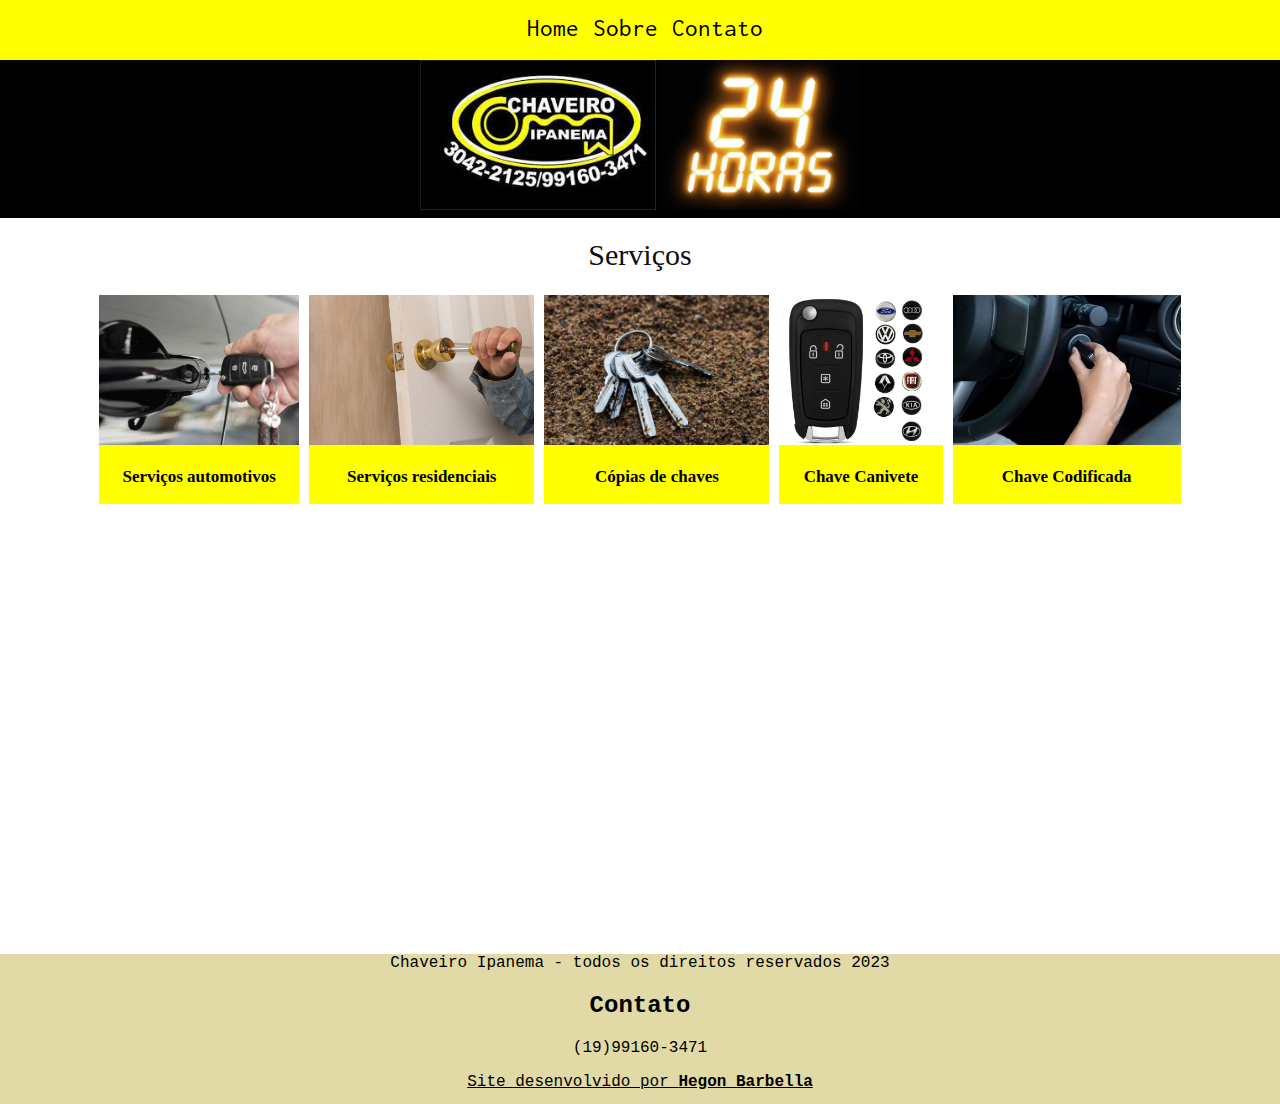
==== index.html @ 111e453c "upload" ====
<!DOCTYPE html>
<html lang="pt-br">
<head>
    <meta charset="UTF-8">
    <meta http-equiv="X-UA-Compatible" content="IE=edge">
    <meta name="viewport" content="width=device-width, initial-scale=1.0">
    <link rel="stylesheet" href="css/cabecalho.css">
    <link rel="stylesheet" href="css/estilos.css">
    <link rel="preconnect" href="https://fonts.googleapis.com">
<link rel="preconnect" href="https://fonts.gstatic.com" crossorigin>
<link href="https://fonts.googleapis.com/css2?family=Inconsolata:wght@300;400&display=swap" rel="stylesheet">
    <title>Chaveiro Ipanema</title>
</head>

<body>

    <header>

        <nav>

            <div class="menu__container">
                <a href="index.html">Home</a>
                <a href="sobre.html">Sobre</a>
                <a href="contato.html">Contato</a>
            </div>

        </nav>

    </header>

    <section class="logo">

        <div class="logo__esq">
            <img src="img/Logo.jfif" alt="">  
            <img src="img/24hrs.jpeg" alt="">
        </div>

    </section>

    <section class="sobre">
        <h1>Serviços</h1>

            <div class="fotos__container">
                <div>
                    <img src="img/chave automotiva.jpg" alt=""><p>Serviços automotivos</p>
                </div>

                    <div>
                        <img src="img/porta_residencia.jpg" alt=""><p>Serviços residenciais</p>
                    </div>

                <div>
                    <img src="img/molho_chaves.avif" alt=""><p>Cópias de chaves</p>
                </div>

                <div>
                    <img src="img/chave_canivete.jpg" alt=""><p>Chave Canivete</p>
                </div>

                <div>
                    <img src="img/chave codificada dois.jpg" alt=""><p>Chave Codificada</p>
                </div>

            </div>
            

    </section>


    <footer>

        <div class="container__direitos">
            <p>Chaveiro Ipanema - todos os direitos reservados 2023</p> 
        </div>

        <div class="container__contato">
            <H2>Contato</H2>
            <p>(19)99160-3471</p>
            <p class="hegon">Site desenvolvido por <strong>Hegon Barbella</strong></p>
        </div>
    </footer>
   
</body>
</html>
---- css/cabecalho.css ----
header {
    height: 60px;
}

nav {    
    background-color: yellow;
    height: 60px;
    width: 100%;
    text-align: center;
    position: fixed;
    top: 0;
}

.menu__container {
    margin-top: 15px;
}

a {
    color: black;
    text-decoration: none;
    font-size: 25px;
    margin-left: 10px;
    font-family: 'Inconsolata', monospace;
    
}

nav a:hover {
    background-color: rgb(231, 231, 228);
    text-decoration: underline;
}

.logo  {
    background-color: rgb(0, 0, 0);
    height: 158px;
    display: flex;
    justify-content: center;
}

img {
    height: 150px;

}

.sobre {
    background-color: white;
    font-family: 'Courier New', Courier, monospace;
    height: 700px;
    margin-top: 1px;
    align-items: center;
}

h1 {
    color: rgb(15, 15, 15);
    font-size: 30px;
    font-family: Cambria, Cochin, Georgia, Times, 'Times New Roman', serif;
    text-align: center;
    font-weight: lighter;
}

.fotos__container {
    display: flex;
    align-items: center;
    justify-content: center;  
    flex-wrap: wrap;
    
}

.fotos__container > div {
    background-color: yellow;
    margin: 3px 5px;
    
}

.fotos__container > div > p {
    color: black;
    text-align: center;
    font-family: 'Times New Roman', Times, serif;
    font-size: 17px;
    font-weight: bold;
}

footer {
    background-color: #E1DAA6;
    font-family: 'Courier New', Courier, monospace;
    height: 150px;
    text-align: center;
}

.hegon {
    text-decoration: underline;
}
---- css/estilos.css ----
body {
    margin: 0;
    background-color: white;
    height: 700px;
}
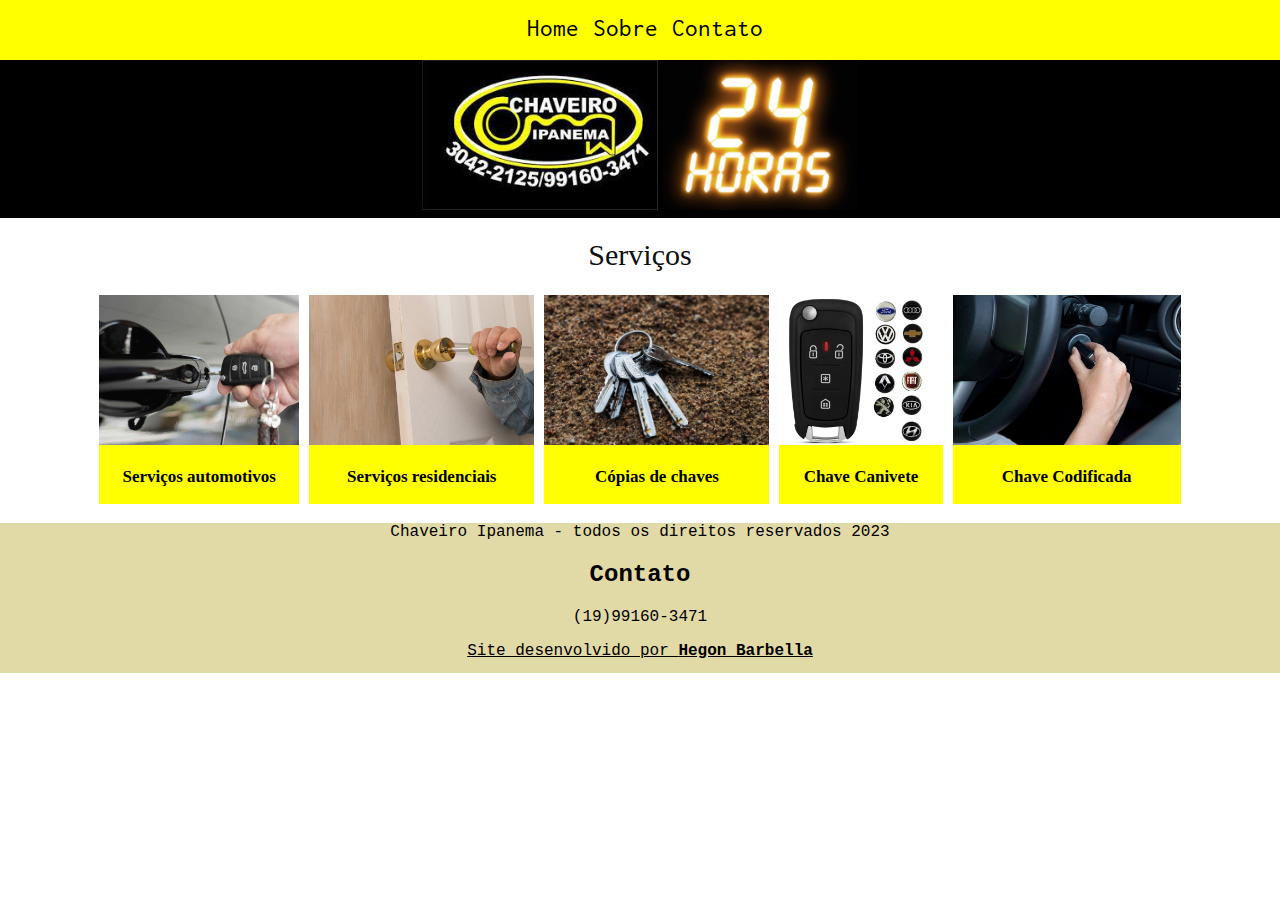
==== commit 4c90ded4: "section sobre atualizado" ====
--- a/index.html
+++ b/index.html
@@ -32,6 +32,9 @@
 
         <div class="logo__esq">
             <img src="img/Logo.jfif" alt="">  
+        </div>
+            
+        <div>
             <img src="img/24hrs.jpeg" alt="">
         </div>
 
--- a/css/cabecalho.css
+++ b/css/cabecalho.css
@@ -37,6 +37,8 @@
     justify-content: center;
 }
 
+
+
 img {
     height: 150px;
 
@@ -48,6 +50,9 @@
     height: 700px;
     margin-top: 1px;
     align-items: center;
+    white-space: nowrap;
+    display: contents;
+    
 }
 
 h1 {
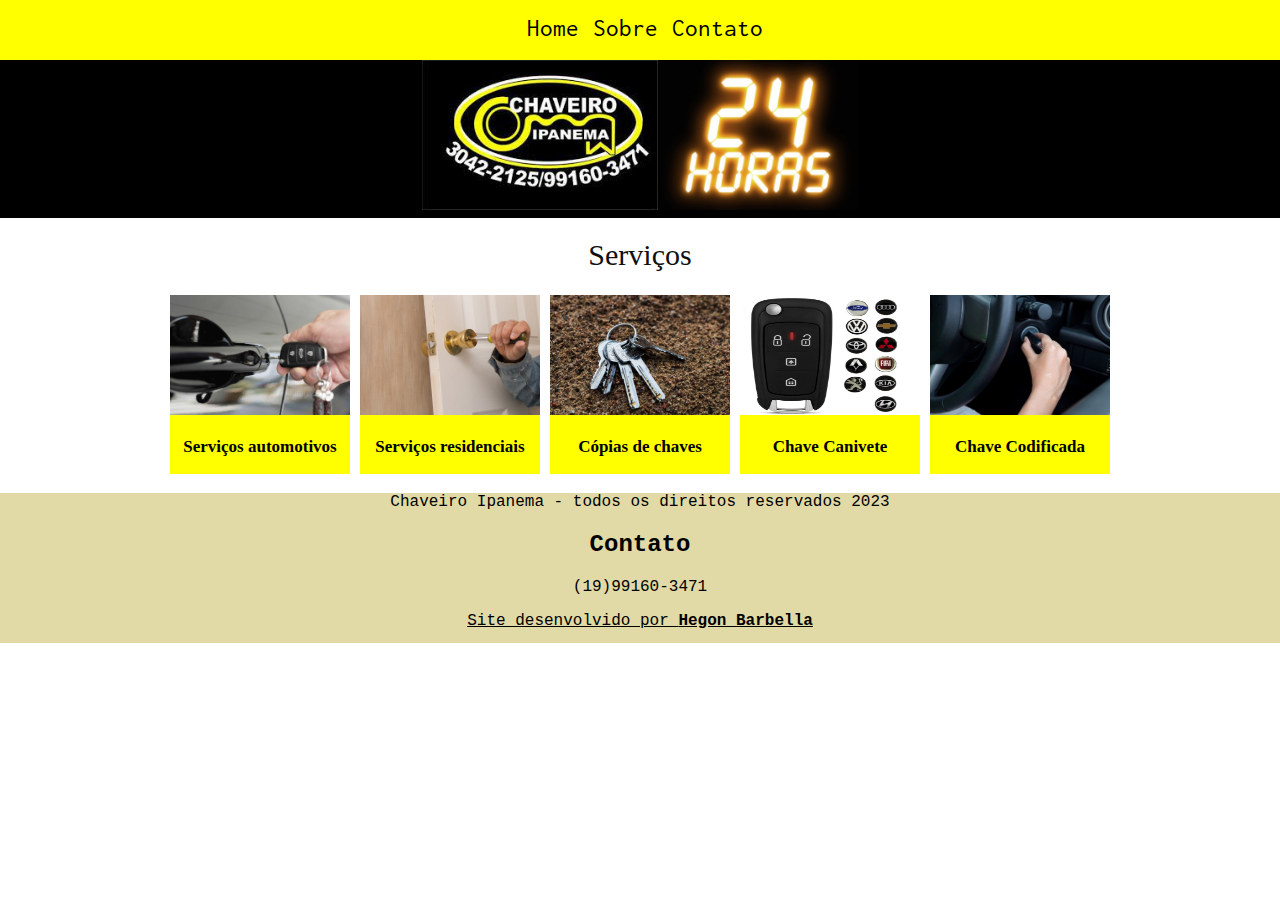
==== commit 809cb695: "Alterado tamanho da imagem das fotos dos serviços" ====
--- a/index.html
+++ b/index.html
@@ -40,8 +40,10 @@
 
     </section>
 
+            <h1>Serviços</h1>
+
     <section class="sobre">
-        <h1>Serviços</h1>
+        
 
             <div class="fotos__container">
                 <div>
--- a/css/cabecalho.css
+++ b/css/cabecalho.css
@@ -52,7 +52,12 @@
     align-items: center;
     white-space: nowrap;
     display: contents;
-    
+
+}
+
+.fotos__container > div > img {
+    width: 180px;
+    height: 120px;
 }
 
 h1 {
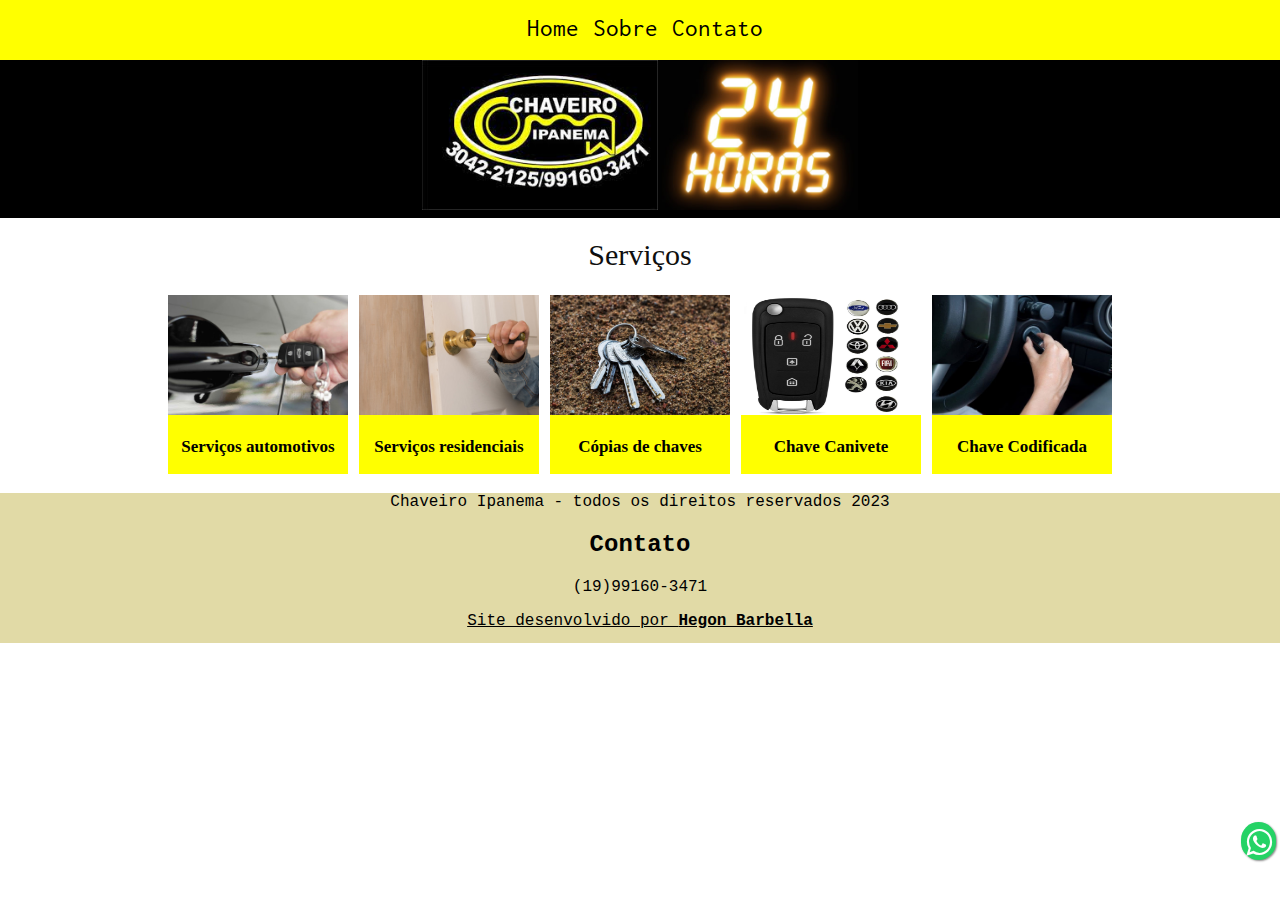
==== commit 307a06c8: "inserido btn whats e varias outras pequenas modificações" ====
--- a/index.html
+++ b/index.html
@@ -6,6 +6,7 @@
     <meta name="viewport" content="width=device-width, initial-scale=1.0">
     <link rel="stylesheet" href="css/cabecalho.css">
     <link rel="stylesheet" href="css/estilos.css">
+    <link rel="stylesheet" href="https://stackpath.bootstrapcdn.com/font-awesome/4.7.0/css/font-awesome.min.css">
     <link rel="preconnect" href="https://fonts.googleapis.com">
 <link rel="preconnect" href="https://fonts.gstatic.com" crossorigin>
 <link href="https://fonts.googleapis.com/css2?family=Inconsolata:wght@300;400&display=swap" rel="stylesheet">
@@ -31,11 +32,11 @@
     <section class="logo">
 
         <div class="logo__esq">
-            <img src="img/Logo.jfif" alt="">  
+            <img src="img/Logo.jfif" alt="Logotipo Chaveiro Ipanema">  
         </div>
             
         <div>
-            <img src="img/24hrs.jpeg" alt="">
+            <img src="img/24hrs.jpeg" alt="Imagem de serviço 24 horas">
         </div>
 
     </section>
@@ -47,29 +48,37 @@
 
             <div class="fotos__container">
                 <div>
-                    <img src="img/chave automotiva.jpg" alt=""><p>Serviços automotivos</p>
+                    <img src="img/chave automotiva.jpg" alt="Imagem de serviço chave automotiva"><p>Serviços automotivos</p>
                 </div>
 
                     <div>
-                        <img src="img/porta_residencia.jpg" alt=""><p>Serviços residenciais</p>
+                        <img src="img/porta_residencia.jpg" alt="Imagem de serviço abertura de porta residêncial"><p>Serviços residenciais</p>
                     </div>
 
                 <div>
-                    <img src="img/molho_chaves.avif" alt=""><p>Cópias de chaves</p>
+                    <img src="img/molho_chaves.avif" alt="Imagem de serviço de cópia de chaves"><p>Cópias de chaves</p>
                 </div>
 
                 <div>
-                    <img src="img/chave_canivete.jpg" alt=""><p>Chave Canivete</p>
+                    <img src="img/chave_canivete.jpg" alt="Imagem de serviço de chave canivete para carros"><p>Chave Canivete</p>
                 </div>
 
                 <div>
-                    <img src="img/chave codificada dois.jpg" alt=""><p>Chave Codificada</p>
+                    <img src="img/chave codificada dois.jpg" alt="Imagem de serviço de chave codificada para carros"><p>Chave Codificada</p>
                 </div>
 
             </div>
             
 
     </section>
+
+
+        <a class="whats" href="https://web.whatsapp.com/send?phone=5519991603471" target="_blank">
+            
+            <i class="fa fa-whatsapp"></i>
+        
+        </a>
+
 
 
     <footer>
--- a/css/cabecalho.css
+++ b/css/cabecalho.css
@@ -73,6 +73,7 @@
     align-items: center;
     justify-content: center;  
     flex-wrap: wrap;
+    gap: 1px;
     
 }
 
@@ -90,6 +91,25 @@
     font-weight: bold;
 }
 
+.whats {
+    position: fixed;
+    color: #fff;
+    width: 35px;
+    height: 38px;
+    bottom: 40px;
+    right: 4px;
+    background-color: #25d366;
+    border-radius: 50px;
+    text-align: center;
+    font-size: 30px;
+    box-shadow: 1px 1px 2px #888;
+    z-index: 1000;
+}
+
+.fa-whatsapp {
+    margin-top: 5px;
+}
+
 footer {
     background-color: #E1DAA6;
     font-family: 'Courier New', Courier, monospace;
